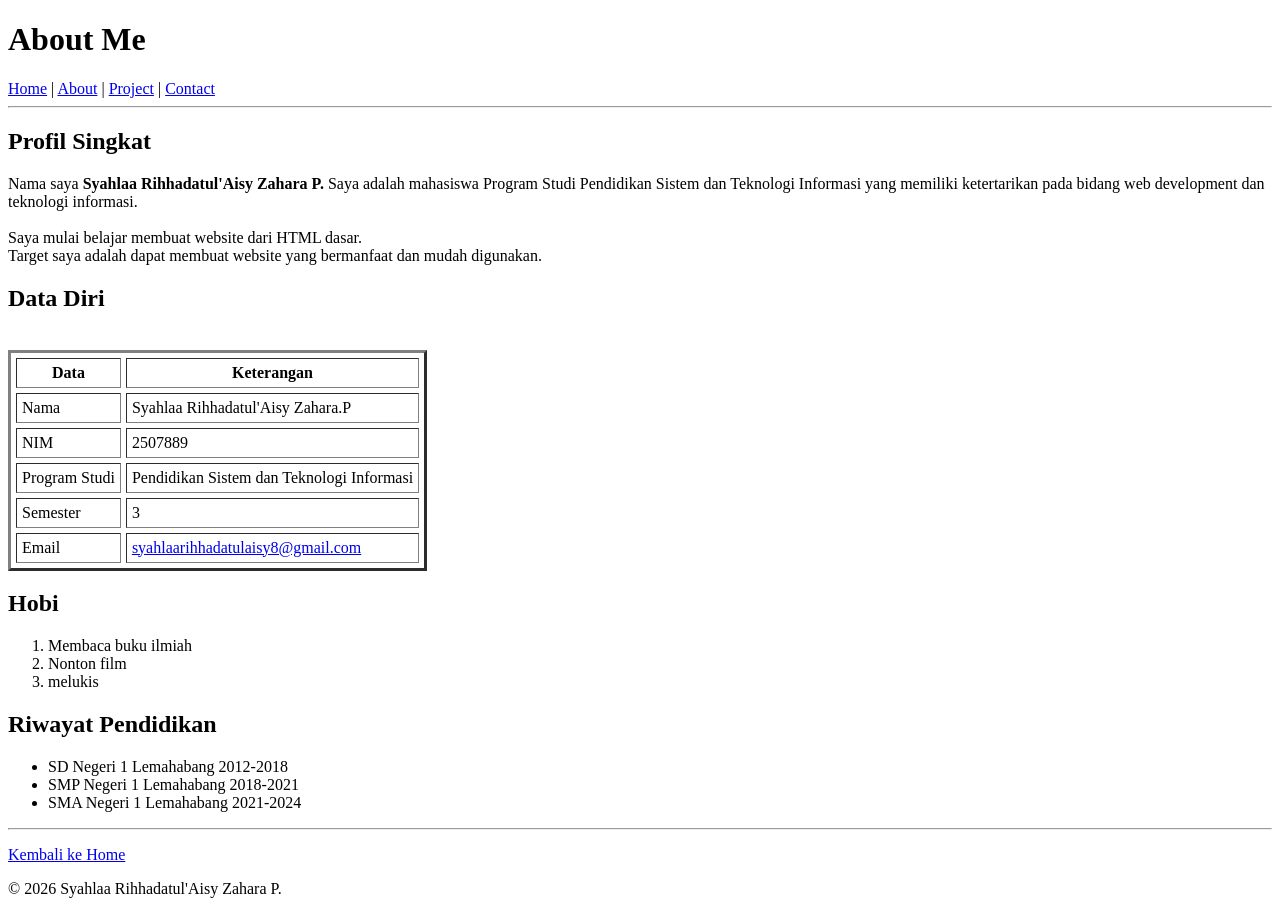
==== about.html @ 9e5db566 "commit pertama tgl 99/9/26" ====
<!doctype html>
<html lang="id">
  <head>
    <meta charset="UTF-8" />
    <title>Personal Website</title>
    <h1>About Me</h1>
  </head>
  <body>
    <nav>
      <a href="Home.html">Home</a> | <a href="About.html">About</a> |
      <a href="Project.html">Project</a> | <a href="Contact.html">Contact</a>
    </nav>
    <hr />
  </body>
</html>

<!doctype html>
  <html lang="id">
    <head>
      <meta charset="UTF-8" />
      <title>Personal Website</title>
      <h2>Profil Singkat</h2>
    </head>
    <body>
      Nama saya <b>Syahlaa Rihhadatul'Aisy Zahara P.</b> Saya adalah mahasiswa Program Studi Pendidikan Sistem dan Teknologi Informasi yang memiliki ketertarikan pada bidang web development dan teknologi informasi.
      <br>
      <br>
      Saya mulai belajar membuat website dari HTML dasar.
      <br>
      Target saya adalah dapat membuat website yang bermanfaat dan mudah digunakan.
    </body>
  </html>

  <!doctype html>
<html lang="id">
  <head>
    <meta charset="UTF-8" />
    <title>Tabel</title>
    <h2>Data Diri</h2>
  </head>
  <body>
    <br />
    <table border="3" cellspacing="5" cellpadding="5">
      <tr>
        <td style="text-align: center" Data><b>Data</b></td>
        <td style="text-align: center" Keterangan><b>Keterangan</b></td>
      </tr>
      <tr>
        <td Nama>Nama</td>
        <td Syahlaa Rihhadatul'Aisy Zahara.P>Syahlaa Rihhadatul'Aisy Zahara.P</td>
      </tr>
       <tr>
        <td NIM>NIM</td>
        <td 2507889>2507889</td>
      </tr>
      <tr>
        <td Program Stusi>Program Studi</td>
        <td Pendidikan Sistem Teknologi dan Informasi>Pendidikan Sistem dan Teknologi Informasi</td>
      </tr>
      <tr>
        <td Semester>Semester</td>
        <td 3>3</td>
      </tr>
      <tr>
        <td Email>Email</td>
       <td><a href="mailto:syahlaarihhadatulaisy8@gmail.com"
      >syahlaarihhadatulaisy8@gmail.com</a></td>
      </tr>
    </table>
  </body>
</html>

<!doctype html>
<html lang="id">
  <head>
    <meta charset="UTF-8" />
    <title>List HTML</title>
  </head>
  <body>
    <h2>Hobi</h2>
    <ol>
      <li>Membaca buku ilmiah</li>
      <li>Nonton film</li>
      <li>melukis</li>
    </ol>
    <h2>Riwayat Pendidikan</h2>
    <ul>
      <li>SD Negeri 1 Lemahabang 2012-2018</li>
      <li>SMP Negeri 1 Lemahabang 2018-2021</li>
      <li>SMA Negeri 1 Lemahabang 2021-2024</li>
    </ul>
    <hr>
    <footer>
      <p>
      <a href="Home.html">Kembali ke Home</a> 
        <p>
          &copy; 2026 Syahlaa Rihhadatul'Aisy Zahara P.
        </p>
      </footer>
  </body>
</html>
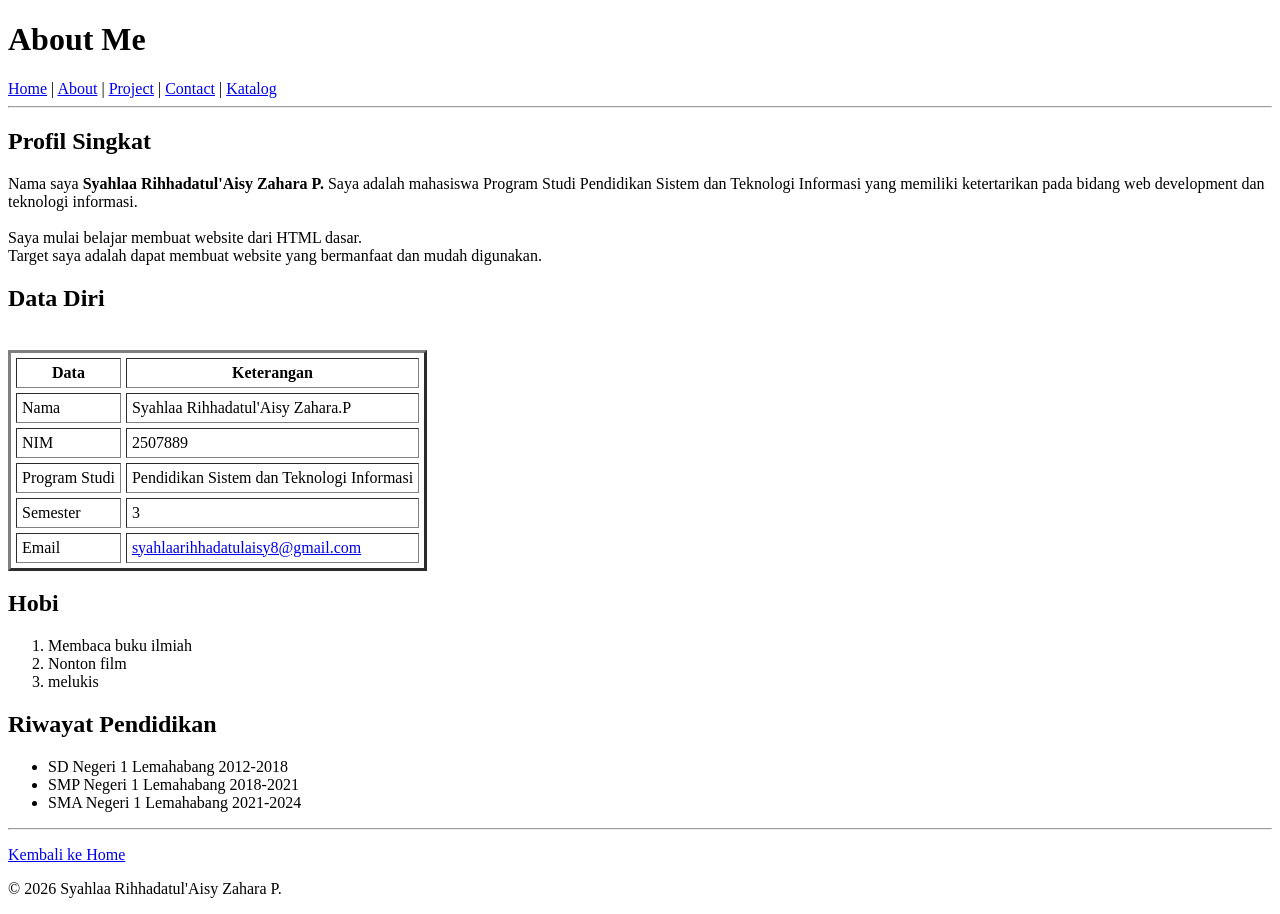
==== commit 3ccd61bf: "membuat tab katalog" ====
--- a/about.html
+++ b/about.html
@@ -7,8 +7,8 @@
   </head>
   <body>
     <nav>
-      <a href="Home.html">Home</a> | <a href="About.html">About</a> |
-      <a href="Project.html">Project</a> | <a href="Contact.html">Contact</a>
+      <a href="index.html">Home</a> | <a href="about.html">About</a> |
+      <a href="project.html">Project</a> | <a href="contact.html">Contact</a> | <a href="katalog.html">Katalog</a>
     </nav>
     <hr />
   </body>
@@ -92,7 +92,7 @@
     <hr>
     <footer>
       <p>
-      <a href="Home.html">Kembali ke Home</a> 
+      <a href="index.html">Kembali ke Home</a> 
         <p>
           &copy; 2026 Syahlaa Rihhadatul'Aisy Zahara P.
         </p>
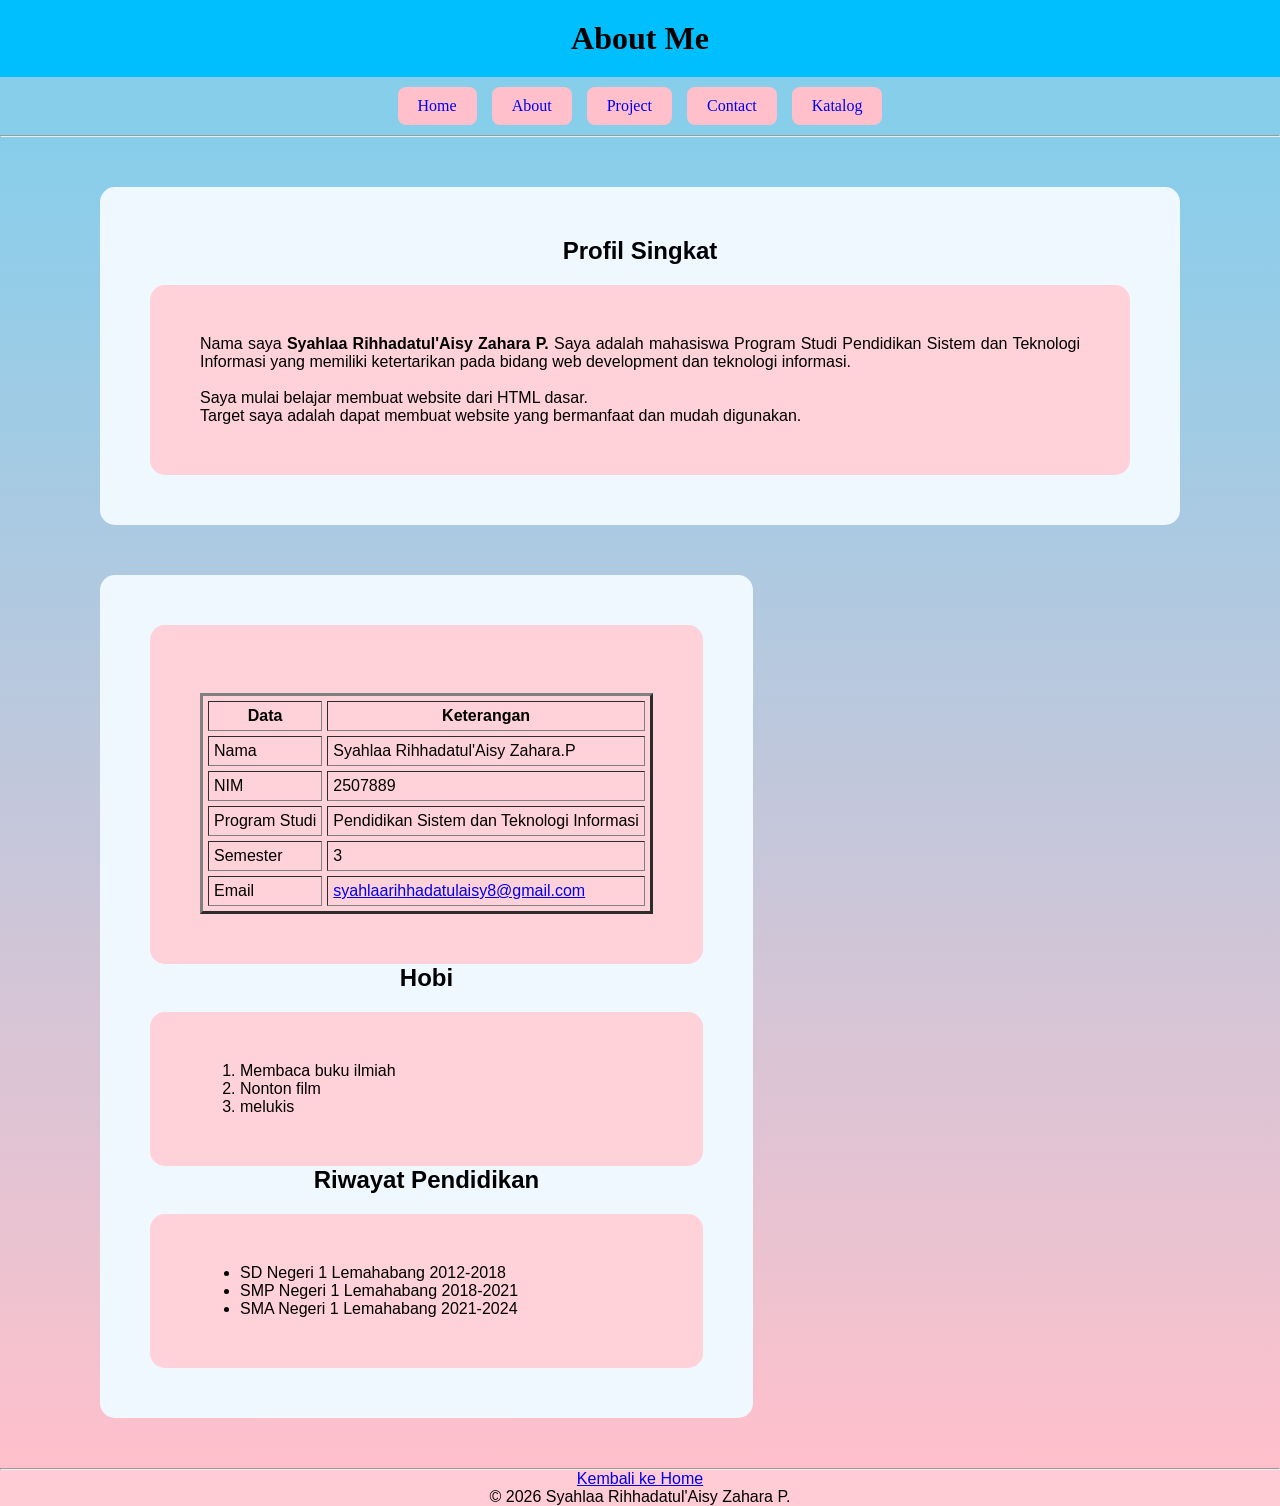
==== commit 7c0fbd91: "update navbar dan css" ====
--- a/about.html
+++ b/about.html
@@ -3,43 +3,39 @@
   <head>
     <meta charset="UTF-8" />
     <title>Personal Website</title>
-    <h1>About Me</h1>
+    <link rel="stylesheet" href="style.css" />
   </head>
   <body>
+    <div class="header-content">
+    <h1>About Me</h1>
+    </div>
     <nav>
-      <a href="index.html">Home</a> | <a href="about.html">About</a> |
-      <a href="project.html">Project</a> | <a href="contact.html">Contact</a> | <a href="katalog.html">Katalog</a>
+      <div class="link-navbar">
+      <a href="index.html">Home</a>
+      <a href="about.html">About</a>
+      <a href="project.html">Project</a>
+      <a href="contact.html">Contact</a>
+      <a href="katalog.html">Katalog</a>
+      </div>
     </nav>
     <hr />
-  </body>
-</html>
-
-<!doctype html>
-  <html lang="id">
-    <head>
-      <meta charset="UTF-8" />
-      <title>Personal Website</title>
+    <section id="hero">
+    <div class="deskripsi">
       <h2>Profil Singkat</h2>
-    </head>
-    <body>
+      <div class="deskripsi-2">
+        <div class="paragraf">
       Nama saya <b>Syahlaa Rihhadatul'Aisy Zahara P.</b> Saya adalah mahasiswa Program Studi Pendidikan Sistem dan Teknologi Informasi yang memiliki ketertarikan pada bidang web development dan teknologi informasi.
       <br>
       <br>
       Saya mulai belajar membuat website dari HTML dasar.
       <br>
       Target saya adalah dapat membuat website yang bermanfaat dan mudah digunakan.
-    </body>
-  </html>
-
-  <!doctype html>
-<html lang="id">
-  <head>
-    <meta charset="UTF-8" />
-    <title>Tabel</title>
-    <h2>Data Diri</h2>
-  </head>
-  <body>
-    <br />
+      </div>
+      </div>
+</div>
+ <div class="deskripsi">
+  <div class="deskripsi-2">
+      <br />
     <table border="3" cellspacing="5" cellpadding="5">
       <tr>
         <td style="text-align: center" Data><b>Data</b></td>
@@ -67,29 +63,27 @@
       >syahlaarihhadatulaisy8@gmail.com</a></td>
       </tr>
     </table>
-  </body>
-</html>
-
-<!doctype html>
-<html lang="id">
-  <head>
-    <meta charset="UTF-8" />
-    <title>List HTML</title>
-  </head>
-  <body>
+    </div>
     <h2>Hobi</h2>
+    <div class="deskripsi-2">
     <ol>
       <li>Membaca buku ilmiah</li>
       <li>Nonton film</li>
       <li>melukis</li>
     </ol>
+    </div>
     <h2>Riwayat Pendidikan</h2>
+    <div class="deskripsi-2">
     <ul>
       <li>SD Negeri 1 Lemahabang 2012-2018</li>
       <li>SMP Negeri 1 Lemahabang 2018-2021</li>
       <li>SMA Negeri 1 Lemahabang 2021-2024</li>
     </ul>
+    </div>
+    </div>
+     </section>
     <hr>
+    <div class="footer-content">
     <footer>
       <p>
       <a href="index.html">Kembali ke Home</a> 
@@ -97,7 +91,8 @@
           &copy; 2026 Syahlaa Rihhadatul'Aisy Zahara P.
         </p>
       </footer>
+      </div>
+    
   </body>
 </html>
 
-
--- a/style.css
+++ b/style.css
@@ -0,0 +1,119 @@
+*{margin: 0;
+}
+
+.header-content{
+    text-align: center;
+    padding: 20px;
+    background-color: deepskyblue;
+}
+
+p{
+    font-family: Verdana, Geneva, Tahoma, sans-serif;
+}
+
+.link-navbar{
+    display: flex;
+    background-color: skyblue;
+    align-items: center;
+    justify-content: center;
+    gap: 15px;
+    padding: 10px;
+}
+
+.link-navbar a{
+    text-decoration: none;
+    color: #05374a
+    flex-direction: row;
+    background-color: pink;
+    padding: 10px 20px;
+    border-radius: 8px;
+    box-shadow: 0px 4px 4px rgba(0,0,0,0,25);
+    transition: 0.3s;
+}
+
+.link-navbar a:hover{
+    background-color: #0284c7;
+    color: white;
+}
+
+.poto{
+ height: 350px;
+    padding: 30px;
+      
+}
+
+#hero{
+    background: linear-gradient( skyblue, pink);
+    display: flex;
+    padding: 50px;
+    align-items: center;
+    flex-wrap: wrap;
+    flex-direction: row;
+    justify-content: space-between;
+    gap: 50px;
+    padding: 50px 100px;
+
+    animation: mySlide;
+    animation-play-state: running;
+    animation-iteration-count: 1;
+    animation-delay: 2s;
+    animation-duration: 5s;
+    animation-timing-function: linear;
+
+}
+
+@keyframes mySlide{
+    from{margin-left: 100%;}
+    to{margin-left: 0%;}
+}
+
+.deskripsi{
+    background-color: aliceblue;
+    font-family: Verdana, Geneva, Tahoma, sans-serif;
+    text-align: left;
+    color:blanchedalmond
+    width: 500px;
+    padding: 50px;
+    border-radius: 15px;
+    align-items: center;
+    gap: 20px;
+}
+
+.deskripsi h2{
+    margin-bottom: 20px;
+    text-align: center;
+}
+
+.konten-bio{
+    display: flex;
+    align-items: center;
+    gap: 30px;
+}
+
+.deskripsi-2{
+ background-color: rgb(255, 209, 216);
+    text-align: left;
+    color:blanchedalmond
+    width: 500px;
+    padding: 50px;
+    border-radius: 15px;
+    align-items: center;
+    gap: 20px;   
+}
+
+.paragraf{
+    text-align: justify;
+    gap: 20px;
+}
+
+.paragraf-2{
+    text-align: center;
+    gap: 20px;
+}
+
+.footer-content{
+    background-color: rgb(255, 203, 212);
+    text-align: center;
+}
+
+
